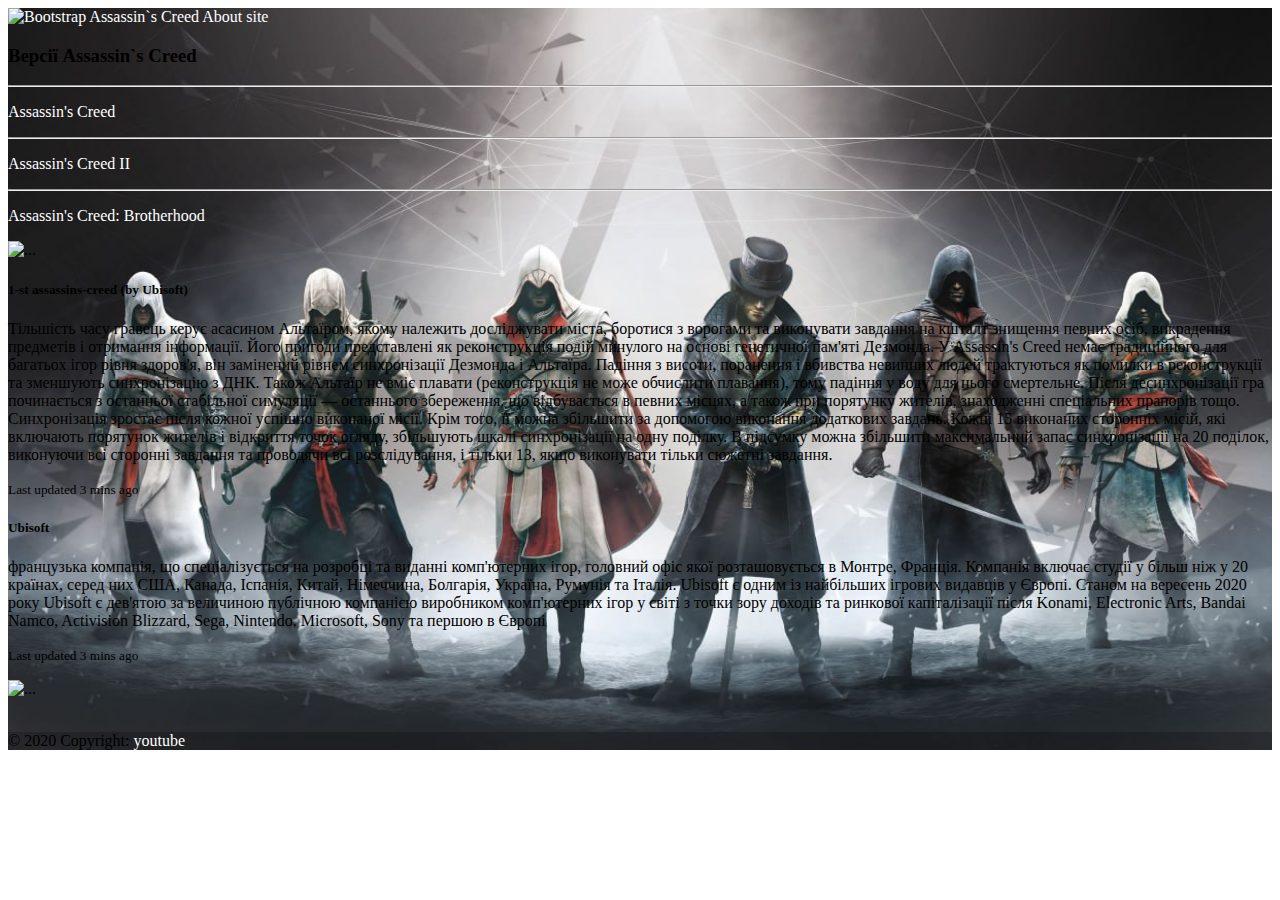
==== index.html @ e78934ec "minor edit" ====
<!doctype html>
<html lang="en">

<head>
    <meta charset="utf-8">
    <meta name="viewport" content="width=device-width, initial-scale=1">
    <title>my first free site</title>
    <link href="https://cdn.jsdelivr.net/npm/bootstrap@5.3.0/dist/css/bootstrap.min.css" rel="stylesheet"
        integrity="sha384-9ndCyUaIbzAi2FUVXJi0CjmCapSmO7SnpJef0486qhLnuZ2cdeRhO02iuK6FUUVM" crossorigin="anonymous">
    <link rel="stylesheet" href="style.css">
    <link rel="icon" type="image/x-icon" href="/web-site/favicon.png">
</head>

<body>
    <div
        style="background-image: url(/bg-2.jpg); width: 100%; height: 100%; background-repeat: no-repeat; background-size: cover;">
        <nav class="navbar bg-body-tertiary" style="margin-top: 0; padding: 0;">
            <div class="container-fluid bg-secondary">
                <a href="/web-site/index.html" class="navbar-brand">
                    <img src="https://logowik.com/content/uploads/images/assassins-creed2820.jpg" alt="Bootstrap"
                        width="50" height="40">
                    Assassin`s Creed
                </a>

                <a class="btn btn-primary" href="aboutthis.html" role="button">About site</a>
            </div>
        </nav>
        <div class="container">
            <div class="row align-items-start">
                <div class="col-md-2 bg-primary-subtle text-emphasis-primary my_card rounded">
                    <h3>Версії Assassin`s Creed</h3>
                    <hr>
                    <p></p><span class="badge text-bg-success"><a href="first.html">Assassin's Creed</a></span></p>
                    <hr>
                    <p></p><span class="badge text-bg-success"><a href="second.html">Assassin's Creed II</a></span></p>
                    <hr>
                    <p><span class="badge text-bg-success"><a href="Brotherhood.html">Assassin's Creed:
                                Brotherhood</a></span></p>
                </div>
                <div class="col-md-10">
                    <div class="card my_card">
                        <div class="row g-0">
                            <div class="col-md-4">
                                <img src="https://store.ubisoft.com/dw/image/v2/ABBS_PRD/on/demandware.static/-/Sites-masterCatalog/default/dw3f3fd3a1/images/large/56c4947f88a7e300458b468e.png?sw=341&sh=450&sm=fit"
                                    class="img-fluid rounded-start" alt="...">
                            </div>
                            <div class="col-md-8">
                                <div class="card-body">
                                    <h5 class="card-title">1-st assassins-creed (by Ubisoft)</h5>
                                    <p class="card-text">Tільшість часу гравець керує асасином Альтаїром, якому належить
                                        досліджувати міста, боротися з ворогами та виконувати завдання на кшталт
                                        знищення певних осіб, викрадення предметів і отримання інформації. Його пригоди
                                        представлені як реконструкція подій минулого на основі генетичної пам'яті
                                        Дезмонда. У Assassin's Creed немає традиційного для багатьох ігор рівня
                                        здоров'я, він замінений рівнем синхронізації Дезмонда і Альтаїра. Падіння з
                                        висоти, поранення і вбивства невинних людей трактуються як помилки в
                                        реконструкції та зменшують синхронізацію з ДНК. Також Альтаїр не вміє плавати
                                        (реконструкція не може обчислити плавання), тому падіння у воду для нього
                                        смертельне. Після десинхронізації гра починається з останньої стабільної
                                        симуляції — останнього збереження, що відбувається в певних місцях, а також при
                                        порятунку жителів, знаходженні спеціальних прапорів тощо. Синхронізація зростає
                                        після кожної успішно виконаної місії. Крім того, її можна збільшити за допомогою
                                        виконання додаткових завдань. Кожні 15 виконаних сторонніх місій, які включають
                                        порятунок жителів і відкриття точок огляду, збільшують шкалі синхронізації на
                                        одну поділку. В підсумку можна збільшити максимальний запас синхронізації на 20
                                        поділок, виконуючи всі сторонні завдання та проводячи всі розслідування, і
                                        тільки 13, якщо виконувати тільки сюжетні завдання.

                                    </p>
                                    <p class="card-text"><small class="text-body-secondary">Last updated 3 mins
                                            ago</small>
                                    </p>
                                </div>
                            </div>
                        </div>
                    </div>
                    <div class="card my_card">
                        <div class="row g-0">
                            <div class="col-md-8">
                                <div class="card-body">
                                    <h5 class="card-title">Ubisoft</h5>
                                    <p class="card-text"> французька компанія, що спеціалізується на розробці та виданні
                                        комп'ютерних ігор, головний офіс якої розташовується в Монтре, Франція. Компанія
                                        включає студії у більш ніж у 20 країнах, серед них США, Канада, Іспанія, Китай,
                                        Німеччина, Болгарія, Україна, Румунія та Італія. Ubisoft є одним із найбільших
                                        ігрових видавців у Європі. Станом на вересень 2020 року Ubisoft є дев'ятою за
                                        величиною публічною компанією виробником комп'ютерних ігор у світі з точки зору
                                        доходів та ринкової капіталізації після Konami, Electronic Arts, Bandai Namco,
                                        Activision Blizzard, Sega, Nintendo, Microsoft, Sony та першою в Європі</p>
                                    <p class="card-text"><small class="text-body-secondary">Last updated 3 mins
                                            ago</small>
                                    </p>
                                </div>
                            </div>
                            <div class="col-md-4">
                                <img src="https://img.championat.com/c/1200x900/news/big/u/i/vopreki-sluham-sleduyuschaya-assassin-s-creed-ne-budet-uslovno-besplatnoj_1635500108720342816.jpg"
                                    class="img-fluid rounded-start" alt="...">
                            </div>
                        </div>
                    </div>
                </div>
            </div>
        </div>
        <br>
        <footer class="bg-light text-center text-lg-start">
            <!-- Copyright -->
            <div class="text-center p-3" style="background-color: rgba(0, 0, 0, 0.2);">
                © 2020 Copyright:
                <a class="text-dark" href="https://www.ubisoft.com/ru-ru/">youtube</a>
            </div>
            <!-- Copyright -->
        </footer>

        <script src="https://cdn.jsdelivr.net/npm/bootstrap@5.3.0/dist/js/bootstrap.bundle.min.js"
            integrity="sha384-geWF76RCwLtnZ8qwWowPQNguL3RmwHVBC9FhGdlKrxdiJJigb/j/68SIy3Te4Bkz"
            crossorigin="anonymous"></script>
    </div>
</body>

</html>
---- style.css ----
.my_card {
  margin-top: 1em;
  margin-bottom: 1em;
}



a{
  color: white;
  text-decoration:none;
  
  }
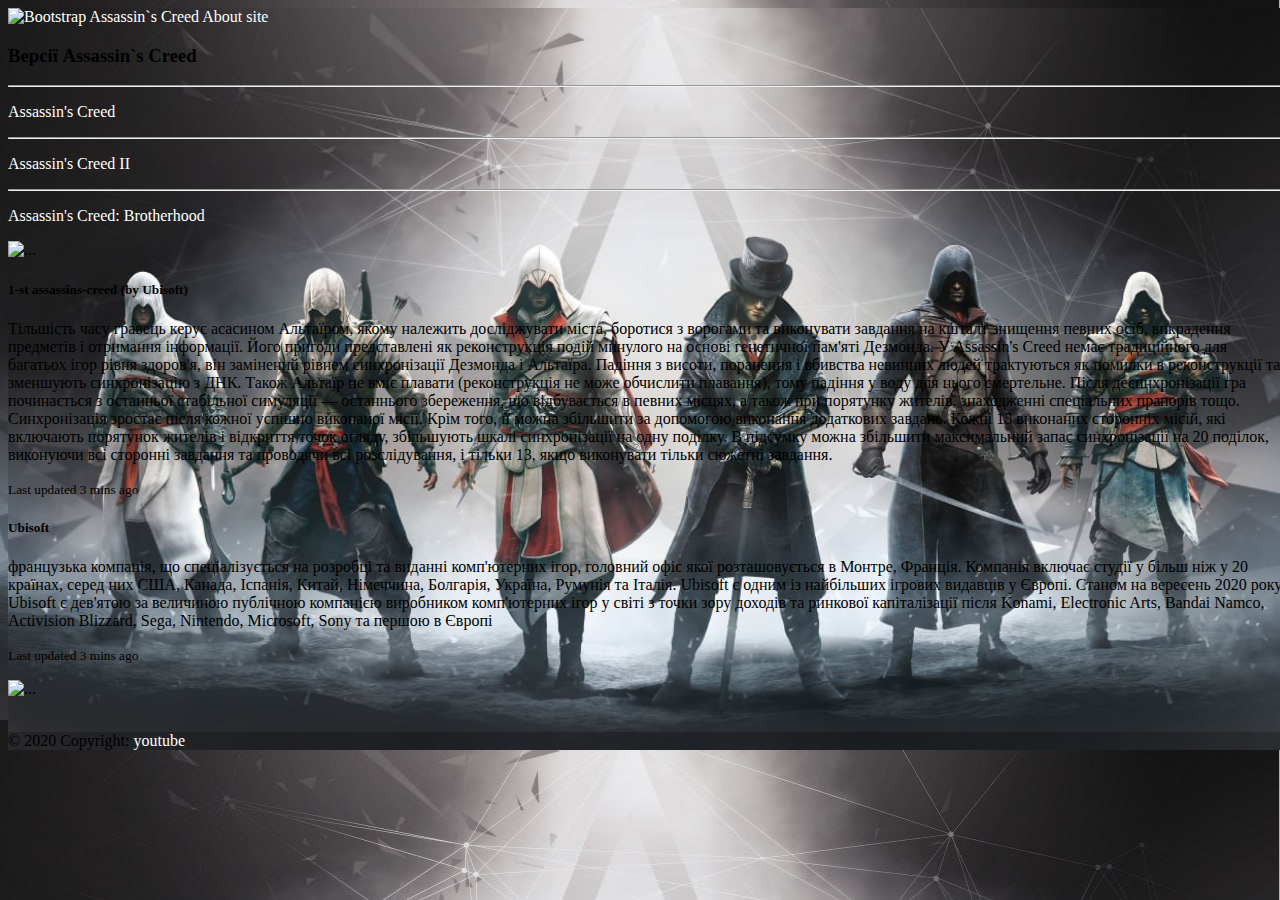
==== commit 4e78b552: "fix bg" ====
--- a/index.html
+++ b/index.html
@@ -114,7 +114,6 @@
         <script src="https://cdn.jsdelivr.net/npm/bootstrap@5.3.0/dist/js/bootstrap.bundle.min.js"
             integrity="sha384-geWF76RCwLtnZ8qwWowPQNguL3RmwHVBC9FhGdlKrxdiJJigb/j/68SIy3Te4Bkz"
             crossorigin="anonymous"></script>
-    </div>
-</body>
+  </body>
 
 </html>--- a/style.css
+++ b/style.css
@@ -3,7 +3,11 @@
   margin-bottom: 1em;
 }
 
-
+body {
+  background-image: url('bg-2.jpg');
+  width: 100%; 
+  height: 100%;
+}
 
 a{
   color: white;
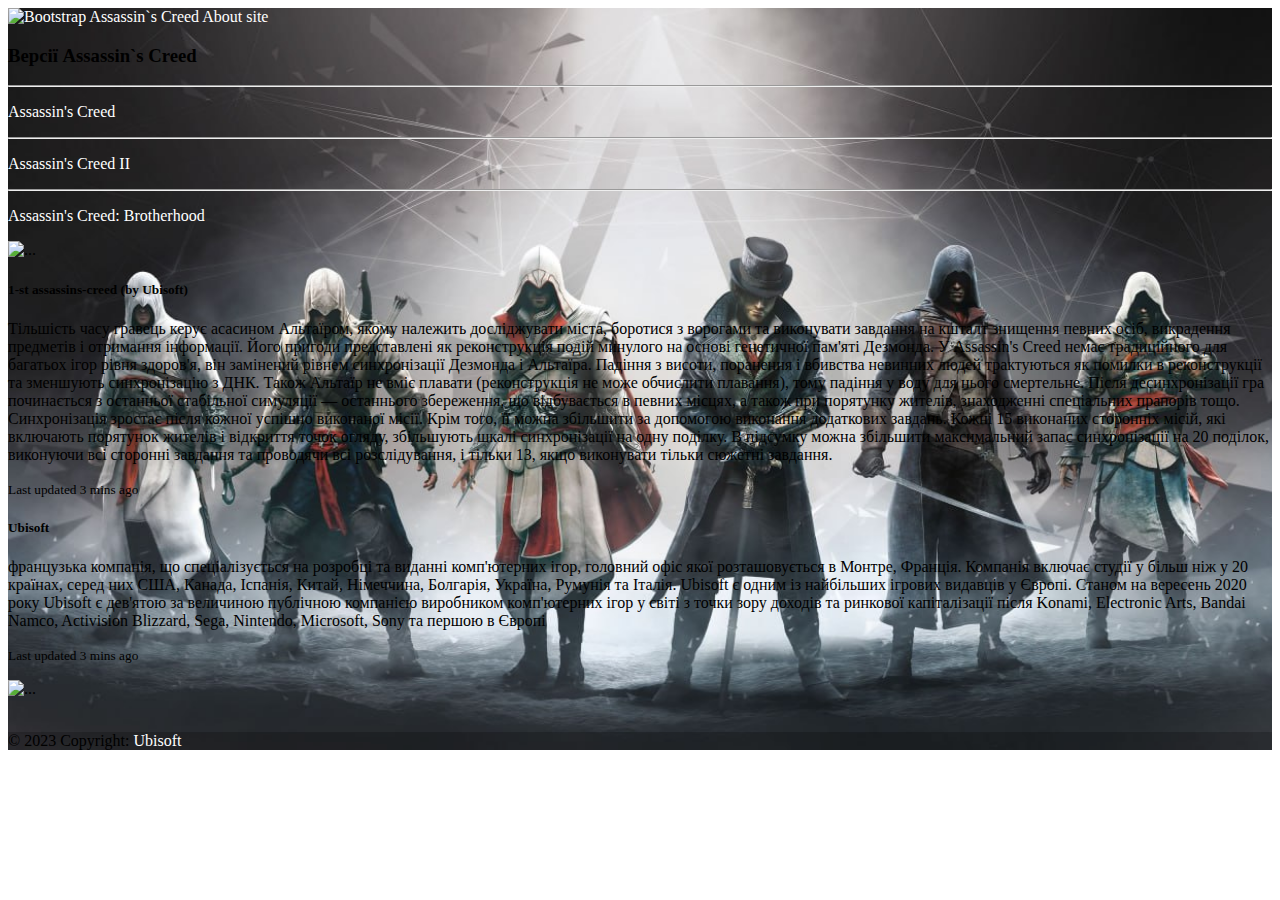
==== commit 5684f0da: "hjg" ====
--- a/index.html
+++ b/index.html
@@ -8,7 +8,7 @@
     <link href="https://cdn.jsdelivr.net/npm/bootstrap@5.3.0/dist/css/bootstrap.min.css" rel="stylesheet"
         integrity="sha384-9ndCyUaIbzAi2FUVXJi0CjmCapSmO7SnpJef0486qhLnuZ2cdeRhO02iuK6FUUVM" crossorigin="anonymous">
     <link rel="stylesheet" href="style.css">
-    <link rel="icon" type="image/x-icon" href="/web-site/favicon.png">
+    <link rel="icon" type="image/x-icon" href="/favicon.png">
 </head>
 
 <body>
@@ -16,7 +16,7 @@
         style="background-image: url(/bg-2.jpg); width: 100%; height: 100%; background-repeat: no-repeat; background-size: cover;">
         <nav class="navbar bg-body-tertiary" style="margin-top: 0; padding: 0;">
             <div class="container-fluid bg-secondary">
-                <a href="/web-site/index.html" class="navbar-brand">
+                <a href="/index.html" class="navbar-brand">
                     <img src="https://logowik.com/content/uploads/images/assassins-creed2820.jpg" alt="Bootstrap"
                         width="50" height="40">
                     Assassin`s Creed
@@ -105,8 +105,8 @@
         <footer class="bg-light text-center text-lg-start">
             <!-- Copyright -->
             <div class="text-center p-3" style="background-color: rgba(0, 0, 0, 0.2);">
-                © 2020 Copyright:
-                <a class="text-dark" href="https://www.ubisoft.com/ru-ru/">youtube</a>
+                © 2023 Copyright:
+                <a class="text-dark" href="https://www.ubisoft.com/ru-ru/">Ubisoft</a>
             </div>
             <!-- Copyright -->
         </footer>
--- a/style.css
+++ b/style.css
@@ -4,9 +4,7 @@
 }
 
 body {
-  background-image: url('bg-2.jpg');
-  width: 100%; 
-  height: 100%;
+  background-image: url('web-site/bg.webp');
 }
 
 a{
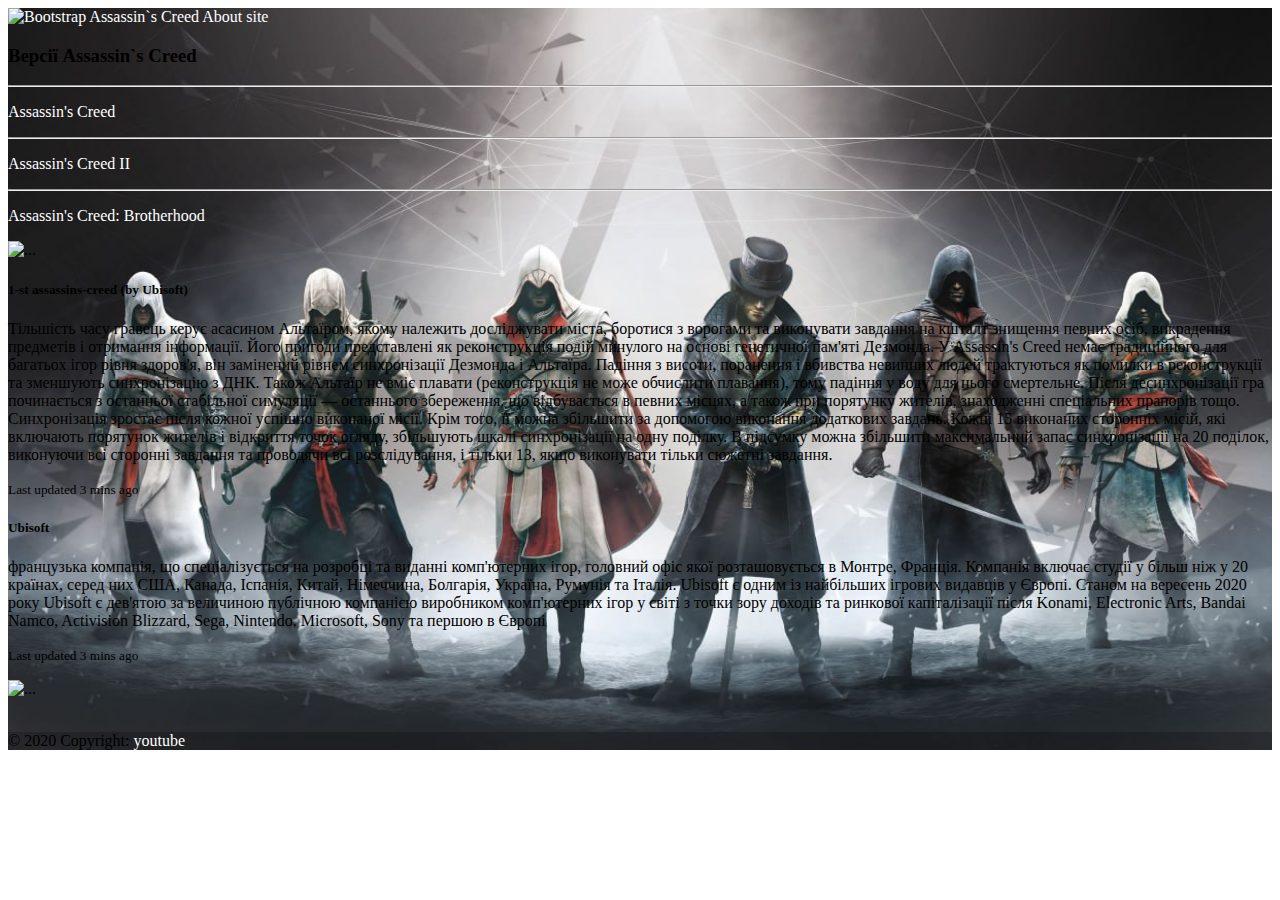
==== commit 44fa2e7d: "minor styling and chage links" ====
--- a/index.html
+++ b/index.html
@@ -105,8 +105,8 @@
         <footer class="bg-light text-center text-lg-start">
             <!-- Copyright -->
             <div class="text-center p-3" style="background-color: rgba(0, 0, 0, 0.2);">
-                © 2023 Copyright:
-                <a class="text-dark" href="https://www.ubisoft.com/ru-ru/">Ubisoft</a>
+                © 2020 Copyright:
+                <a class="text-dark" href="https://www.ubisoft.com/ru-ru/">youtube</a>
             </div>
             <!-- Copyright -->
         </footer>
